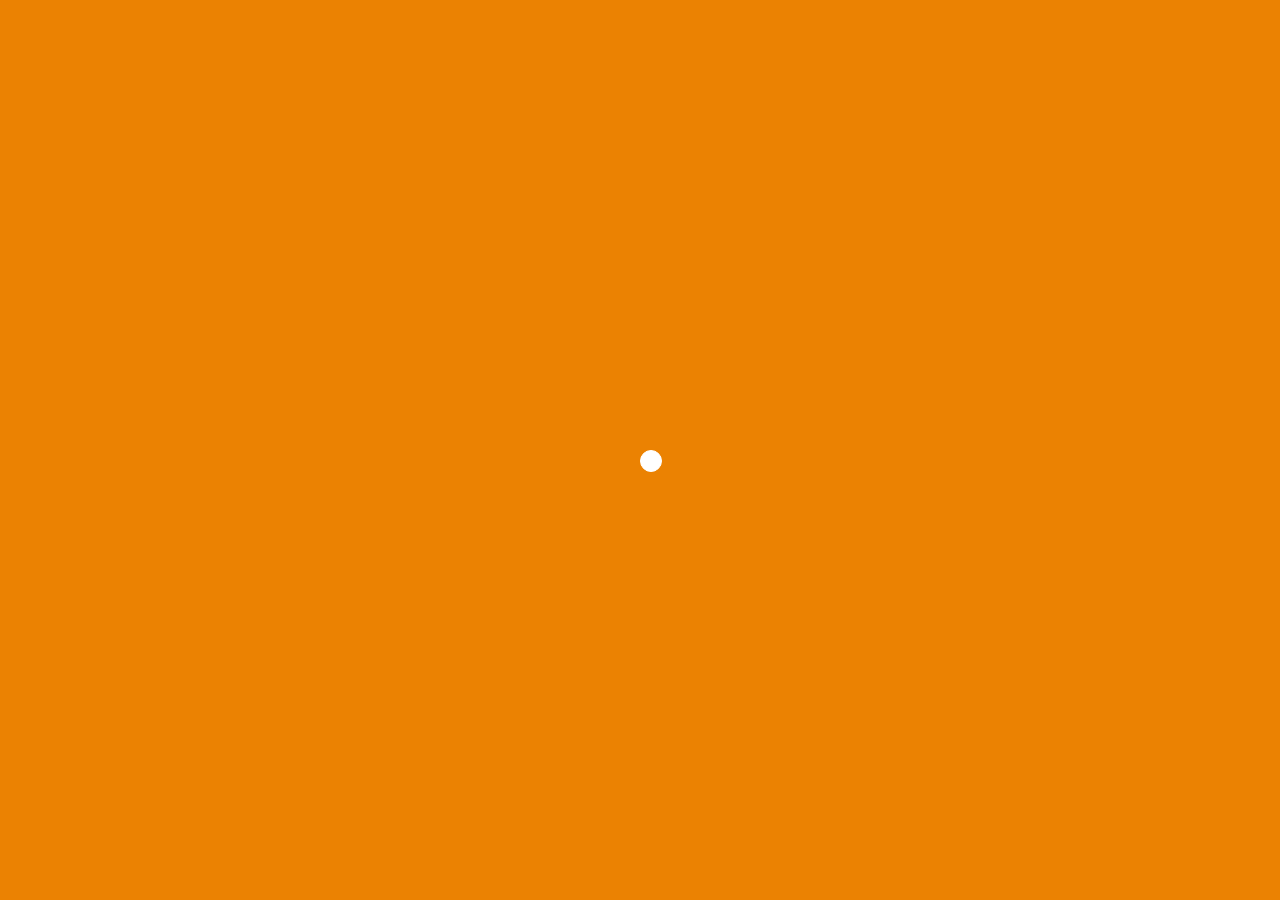
==== Touché/game.html @ 94193284 "Merge branch 'master' of https://github.com/OrdinaNederland/cuddly-octo-succotash" ====
<!DOCTYPE html>
	<html>
	<head>
		<meta charset = utf-8>
		<title>Touché</title>
		<link rel="stylesheet" href="styles.css">
        <script src="jquery-3.2.0.min.js"></script>
        <script src="script.js" type="text/javascript"></script>
        <script src="Knop.js" type="text/javascript"></script>
        <script src="Score.js" type="text/javascript"></script>
	</head>
		<body>
		<div class="container">

            <div class="Knop" id="b1"></div>
            
		</div>
		</body>
	</html>
---- Touché/styles.css ----
/* @import url("bootstrap.css"); */
/* @font-face{ */
	/* font-family: url(""); */
/* } */

/*Styling van de pagina*/
body {
	background-color: #EB8202;
	overflow: hidden;
    color: white;
    font-family: Verdana, sans-serif;
}

/*container in centrum scherm*/
#buttonwrapper {
    position: fixed;
    top: 40%;
    left: 50%;
    margin-top: -25px;
    margin-left: -75px;
}

/*Buttons onder elkaar*/
#buttonwrapper {
	width: 150px;
}

/*Styling links*/
a {
    text-align: center;
    text-decoration: none;
    font: bold;
    font-size: 1.5em;
    color: white;
}

/*Styling home buttons*/
.button {
    border: 5px solid white;
    border-radius: 5px;
    width: 150px;
    height: 50px;
    text-align: center;
    padding-top: 10px;
    background-color: #EB8202;
}

/*Ruimte tussen eerste en tweede button*/
#button-hs {
    margin-top: 20px;
}

/*Styling getoonde knop*/
.Knop {
    width: 20px;
    height: 20px;
    background-color: white;
    border: 1px solid white;
    border-radius: 200px;
}

#b1 {
    position: fixed;
    top: 50%;
    left: 50%;
}

#b2 {
    position: fixed;
    top: 25%;
    left: 25%;
}

/*Plaatsing table*/
#hscontainer {
	position: fixed;
    top: 10%;
    left: 10%;
    right: 10%;
    overflow: auto;
}

/*Verbergen van het element*/
.hidden {
    display: none;
}

/*HS*/
/*Styling table*/
#hscontainer {
	height: 90%;
    overflow: auto;
}

table {
    border-collapse: collapse;
    border-style: hidden;
    width: 100%;
    color: #EB8202;
    font-size: 1.25em;
}

table td, table th {
    border: 1px solid #EB8202;
}

th,td {
    text-align: center;
    padding: 10px;
}

tr{
    background-color: white;
}

tr:nth-child(even){
    background-color: lightgrey;
}

tr:hover {
    background-color: black;
}

th {
    background-color: white;
    color: #EB8202;
}

/*Styling nav knoppen hs pagina*/
ul {
    list-style-type: none;
    margin: 0;
    margin-left: 10%;
    margin-right: 10%;
    padding: 0;
    overflow: hidden;
}

li {
    float: left;
    width: 50%;
}

li a {
    display: block;
    text-align: center;
    padding: 14px 16px;
}

li:hover {
    background-color: black;
}
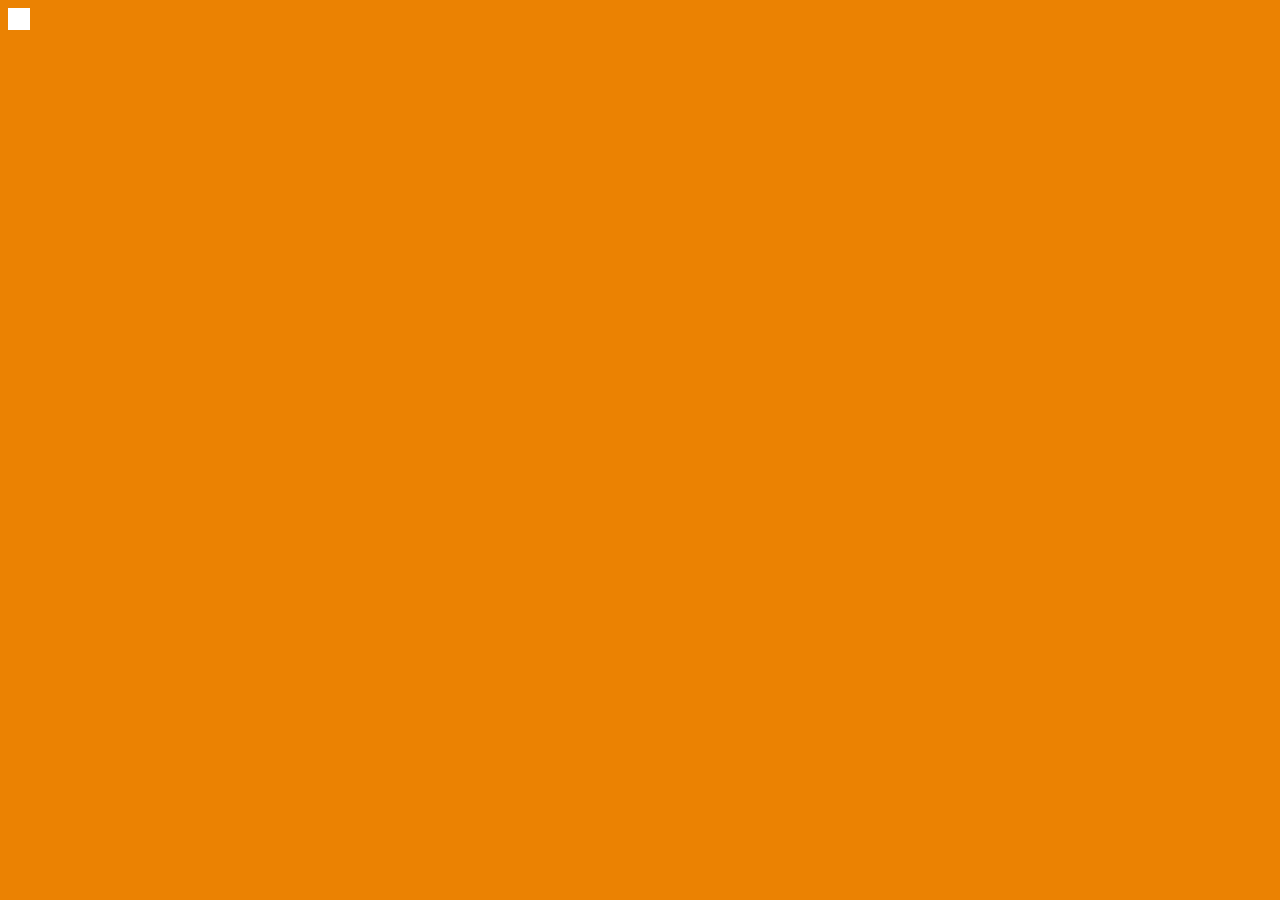
==== commit 128f270b: "Styling verschillende clickables" ====
--- a/Touché/game.html
+++ b/Touché/game.html
@@ -12,7 +12,7 @@
 		<body>
 		<div class="container">
 
-            <div class="Knop" id="b1"></div>
+            <div class="Knop4" id="Knop"></div>
             
 		</div>
 		</body>
--- a/Touché/styles.css
+++ b/Touché/styles.css
@@ -51,26 +51,84 @@
 }
 
 /*Styling getoonde knop*/
-.Knop {
+#Knop {
     width: 20px;
     height: 20px;
     background-color: white;
     border: 1px solid white;
-    border-radius: 200px;
-}
-
-#b1 {
-    position: fixed;
-    top: 50%;
-    left: 50%;
-}
-
-#b2 {
-    position: fixed;
-    top: 25%;
-    left: 25%;
-}
-
+}
+
+/*Styling verschillende 'classes' van de knoppen*/
+.driehoek {
+    position: fixed;
+    top: 50%;
+    left: 50%;
+    -webkit-clip-path: polygon(50% 0%, 0% 100%, 100% 100%);
+    clip-path: polygon(50% 0%, 0% 100%, 100% 100%);
+}
+
+.vierkant {
+    position: fixed;
+    top: 50%;
+    left: 50%;
+    -webkit-clip-path: inset(0 0 0 0);
+    clip-path: inset(0 0 0 0);
+}
+
+.ster {
+    position: fixed;
+    top: 50%;
+    left: 50%;
+    -webkit-clip-path: polygon(50% 0%, 61% 35%, 98% 35%, 68% 57%, 79% 91%, 50% 70%, 21% 91%, 32% 57%, 2% 35%, 39% 35%);
+    clip-path: polygon(50% 0%, 61% 35%, 98% 35%, 68% 57%, 79% 91%, 50% 70%, 21% 91%, 32% 57%, 2% 35%, 39% 35%);
+}
+
+.octagon {
+    position: fixed;
+    top: 50%;
+    left: 50%;
+    -webkit-clip-path: polygon(30% 0%, 70% 0%, 100% 30%, 100% 70%, 70% 100%, 30% 100%, 0% 70%, 0% 30%);
+    clip-path: polygon(30% 0%, 70% 0%, 100% 30%, 100% 70%, 70% 100%, 30% 100%, 0% 70%, 0% 30%);   
+}
+
+.rondje {
+    position: fixed;
+    top: 50%;
+    left: 50%;
+    -webkit-clip-path: circle(50% at 50% 50%);
+    clip-path: circle(50% at 50% 50%);
+}
+
+.rabbet {
+    position: fixed;
+    top: 50%;
+    left: 50%;
+    -webkit-clip-path: polygon(0% 15%, 15% 15%, 15% 0%, 85% 0%, 85% 15%, 100% 15%, 100% 85%, 85% 85%, 85% 100%, 15% 100%, 15% 85%, 0% 85%);
+    clip-path: polygon(0% 15%, 15% 15%, 15% 0%, 85% 0%, 85% 15%, 100% 15%, 100% 85%, 85% 85%, 85% 100%, 15% 100%, 15% 85%, 0% 85%);
+}
+
+.kruis {
+    position: fixed;
+    top: 50%;
+    left: 50%;
+    -webkit-clip-path: polygon(10% 25%, 35% 25%, 35% 0%, 65% 0%, 65% 25%, 90% 25%, 90% 50%, 65% 50%, 65% 100%, 35% 100%, 35% 50%, 10% 50%);
+    clip-path: polygon(10% 25%, 35% 25%, 35% 0%, 65% 0%, 65% 25%, 90% 25%, 90% 50%, 65% 50%, 65% 100%, 35% 100%, 35% 50%, 10% 50%);
+}
+
+.pentagon {
+    position: fixed;
+    top: 50%;
+    left: 50%;
+    -webkit-clip-path: polygon(50% 0%, 100% 38%, 82% 100%, 18% 100%, 0% 38%);
+    clip-path: polygon(50% 0%, 100% 38%, 82% 100%, 18% 100%, 0% 38%);
+}
+
+/*Verbergen van het element*/
+.hidden {
+    display: none;
+}
+
+/*HS*/
 /*Plaatsing table*/
 #hscontainer {
 	position: fixed;
@@ -80,12 +138,6 @@
     overflow: auto;
 }
 
-/*Verbergen van het element*/
-.hidden {
-    display: none;
-}
-
-/*HS*/
 /*Styling table*/
 #hscontainer {
 	height: 90%;
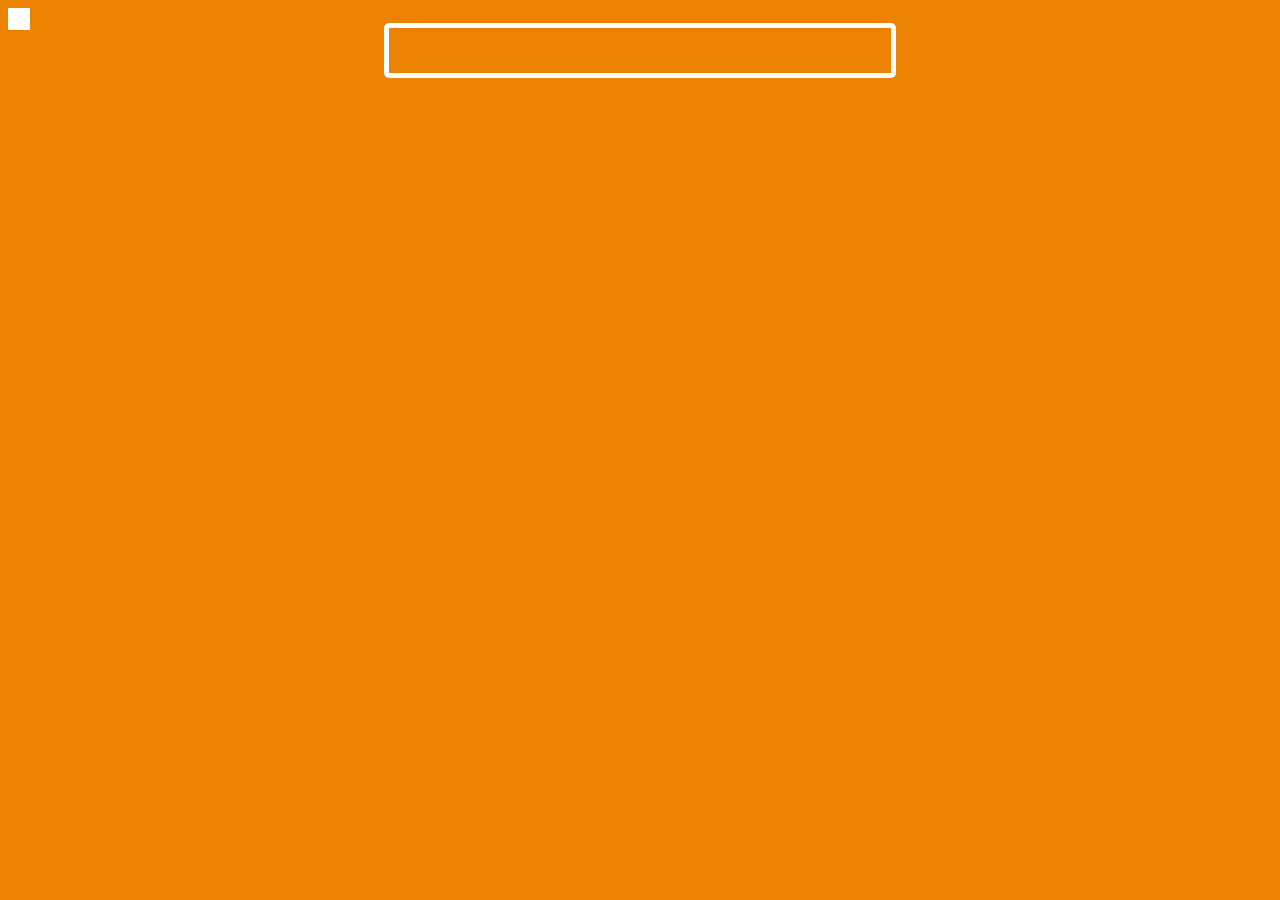
==== commit 2588adfe: "Toon de score!" ====
--- a/Touché/game.html
+++ b/Touché/game.html
@@ -5,15 +5,17 @@
 		<title>Touché</title>
 		<link rel="stylesheet" href="styles.css">
         <script src="jquery-3.2.0.min.js"></script>
+        <script src="Knop.js" type="text/javascript"></script>
+				<script src="KnopFabriek.js" type="text/javascript"></script>
+				<script src="Score.js" type="text/javascript"></script>
+				<script src="KnopPositieDienst.js" type="text/javascript"></script>
+				<script src="SpelBeheerder.js" type="text/javascript"></script>
         <script src="script.js" type="text/javascript"></script>
-        <script src="Knop.js" type="text/javascript"></script>
-        <script src="Score.js" type="text/javascript"></script>
 	</head>
 		<body>
 		<div class="container">
-
-            <div class="Knop4" id="Knop"></div>
-            
-		</div>
-		</body>
-	</html>+				<div id="Score" class="toonScore"></div>
+        <div id="Knop" onclick="spelBeheerder.erIsOpEenKnopGeklikt()"></div>
+	  </div>
+	</body>
+	</html>
--- a/Touché/styles.css
+++ b/Touché/styles.css
@@ -58,6 +58,18 @@
     border: 1px solid white;
 }
 
+.toonScore {
+    position: fixed;
+    top: 2.5%;
+    left: 30%;
+    right: 30%;
+    border: 5px solid white;
+    border-radius: 5px;
+    width: auto;
+    height: 5%;
+		text-align: center;
+}
+
 /*Styling verschillende 'classes' van de knoppen*/
 .driehoek {
     position: fixed;
@@ -88,7 +100,7 @@
     top: 50%;
     left: 50%;
     -webkit-clip-path: polygon(30% 0%, 70% 0%, 100% 30%, 100% 70%, 70% 100%, 30% 100%, 0% 70%, 0% 30%);
-    clip-path: polygon(30% 0%, 70% 0%, 100% 30%, 100% 70%, 70% 100%, 30% 100%, 0% 70%, 0% 30%);   
+    clip-path: polygon(30% 0%, 70% 0%, 100% 30%, 100% 70%, 70% 100%, 30% 100%, 0% 70%, 0% 30%);
 }
 
 .rondje {
@@ -201,4 +213,4 @@
 
 li:hover {
     background-color: black;
-}+}
